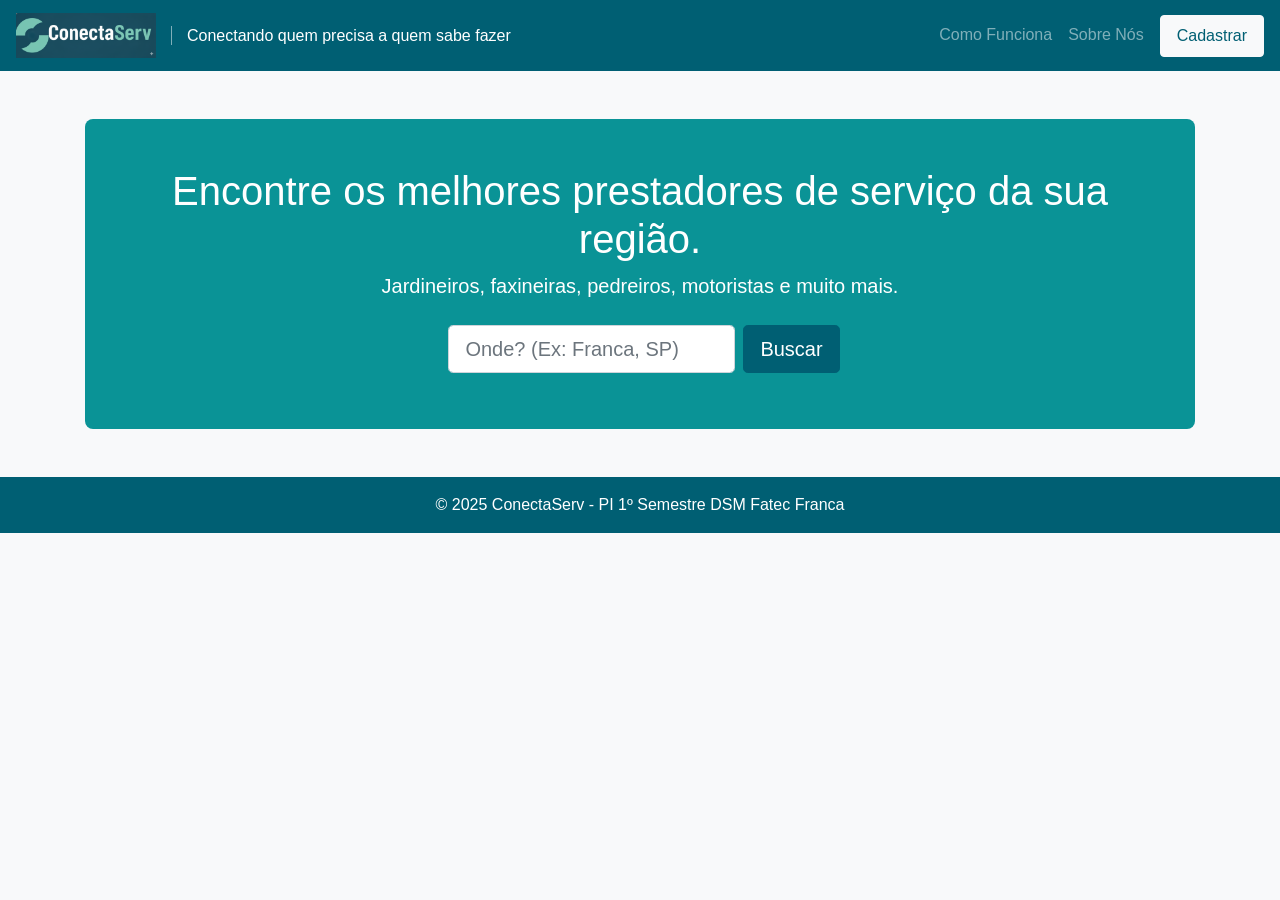
==== index.html @ 5d756ead "first commit" ====
<!doctype html>
<html lang="pt-br">
  <head>
    <meta charset="utf-8">
    <meta name="viewport" content="width=device-width, initial-scale=1, shrink-to-fit=no">
    <link rel="stylesheet" href="https://maxcdn.bootstrapcdn.com/bootstrap/4.0.0/css/bootstrap.min.css" integrity="sha384-Gn5384xqQ1aoWXA+058RXPxPg6fy4IWvTNh0E263XmFcJlSAwiGgFAW/dAiS6JXm" crossorigin="anonymous">
    <link rel="stylesheet" href="style/style.css">
    <title>ConectaServ - Encontre Profissionais</title>
  </head>
  <body>
    
    <nav class="navbar navbar-expand-lg navbar-dark bg-primary shadow-sm">
      <a class="navbar-brand" href="index.html">
        <img src="imagem/logo.png" alt="ConectaServ Logo">
        <span class="slogan-text">Conectando quem precisa a quem sabe fazer</span>
      </a>
      <button class="navbar-toggler" type="button" data-toggle="collapse" data-target="#navbarNav" aria-controls="navbarNav" aria-expanded="false" aria-label="Toggle navigation">
        <span class="navbar-toggler-icon"></span>
      </button>
      <div class="collapse navbar-collapse" id="navbarNav">
        <ul class="navbar-nav ml-auto">
          <li class="nav-item">
            <a class="nav-link" href="como-funciona.html">Como Funciona</a>
          </li>
          <li class="nav-item">
            <a class="nav-link" href="sobre.html">Sobre Nós</a>
          </li>
          <li class="nav-item">
            <a class="nav-link btn btn-light text-dark ml-2 px-3" href="cadastro.html">Cadastrar</a>
          </li>
        </ul>
      </div>
    </nav>

    <main class="container my-5">
      
      <section class="hero bg-secondary text-white p-5 text-center">
        <h1>Encontre os melhores prestadores de serviço da sua região.</h1>
        <p class="lead">Jardineiros, faxineiras, pedreiros, motoristas e muito mais.</p>
        
        <form class="form-inline justify-content-center mt-4">
          <div class="form-group mx-2 mb-2">
            <input type="text" class="form-control form-control-lg" placeholder="Onde? (Ex: Franca, SP)">
          </div>
          <a href="busca.html" class="btn btn-primary btn-lg mb-2">Buscar</a>
        </form>
      </section>

    </main>

    <footer class="bg-primary text-white text-center p-3 mt-5">
      <p class="mb-0">&copy; 2025 ConectaServ - PI 1º Semestre DSM Fatec Franca</p>
    </footer>

    <script src="https://code.jquery.com/jquery-3.3.1.slim.min.js" integrity="sha384-q8i/X+965DzO0rT7abK41JStQIAqVgRVzpbzo5smXKp4YfRvH+8abtTE1Pi6jizo" crossorigin="anonymous"></script>
    <script src="https://cdnjs.cloudflare.com/ajax/libs/popper.js/1.12.9/umd/popper.min.js" integrity="sha384-ApNbgh9B+Y1QKtv3Rn7W3mgPxhU9K/ScQsAP7hUibX39j7fakFPskvXusvfa0b4Q" crossorigin="anonymous"></script>
    <script src="https://maxcdn.bootstrapcdn.com/bootstrap/4.0.0/js/bootstrap.min.js" integrity="sha384-JZR6Spejh4U02d8jOt6vLEHfe/JQGiRRSQQxSfFWpi1MquVdAyjUar5+76PVCmYl" crossorigin="anonymous"></script>
    <script src="script/script.js"></script>
  </body>
</html>
---- style/style.css ----
:root {
    
    --cor-primaria: #005f73;    
    --cor-secundaria: #0a9396; 
    --cor-fundo: #f8f9fa;
    --cor-texto: #333;
    --cor-branca: #ffffff;
}

body {
    background-color: var(--cor-fundo);
    color: var(--cor-texto);
}

.bg-primary {
    background-color: var(--cor-primaria) !important;
}

.navbar-brand {
    display: flex !important;
    align-items: center; 
    flex-direction: row; 
}

.navbar-brand img {
    height: 45px; 
    width: auto;
    margin-right: 0; 
}

.slogan-text {
    font-size: 1rem; 
    color: #ffffff;
    font-weight: 500;
    line-height: 1.2;
    
    
    border-left: 1px solid rgba(255, 255, 255, 0.5); 
    padding-left: 15px; 
    margin-left: 15px;
}

@media (max-width: 768px) {
    .slogan-text {
        font-size: 0.75rem;
        padding-left: 10px;
        margin-left: 10px;
    }
    .navbar-brand img {
        height: 35px;
    }
}

.btn-light {
    color: var(--cor-primaria) !important;
    font-weight: 500;
}
.btn-light:hover {
    background-color: #e2e6ea;
}

.btn-primary {    
    background-color: var(--cor-primaria);
    border-color: var(--cor-primaria);
    color: var(--cor-branca);
    font-weight: 500;
}
.btn-primary:hover {
    background-color: #004c5c;
    border-color: #004c5c;
}

.btn-secondary {
    background-color: var(--cor-secundaria);
    border-color: var(--cor-secundaria);
    color: var(--cor-branca);
    font-weight: 500;
}
.btn-secondary:hover {
    background-color: #087a7d;
    border-color: #087a7d;
}

.hero {    
    background-color: var(--cor-secundaria) !important;
    border-radius: 8px;
}

.text-primary { color: var(--cor-primaria) !important; }
.text-secondary { color: var(--cor-secundaria) !important; }

.rating {
    color: #f39c12; 
    font-size: 1.2rem;
}

.nav-tabs .nav-link.active {
    color: var(--cor-primaria) !important;
    font-weight: bold;
}
.nav-tabs .nav-link { color: #555; }

.text-justify-p p:not(.lead) {
    text-align: justify;
}
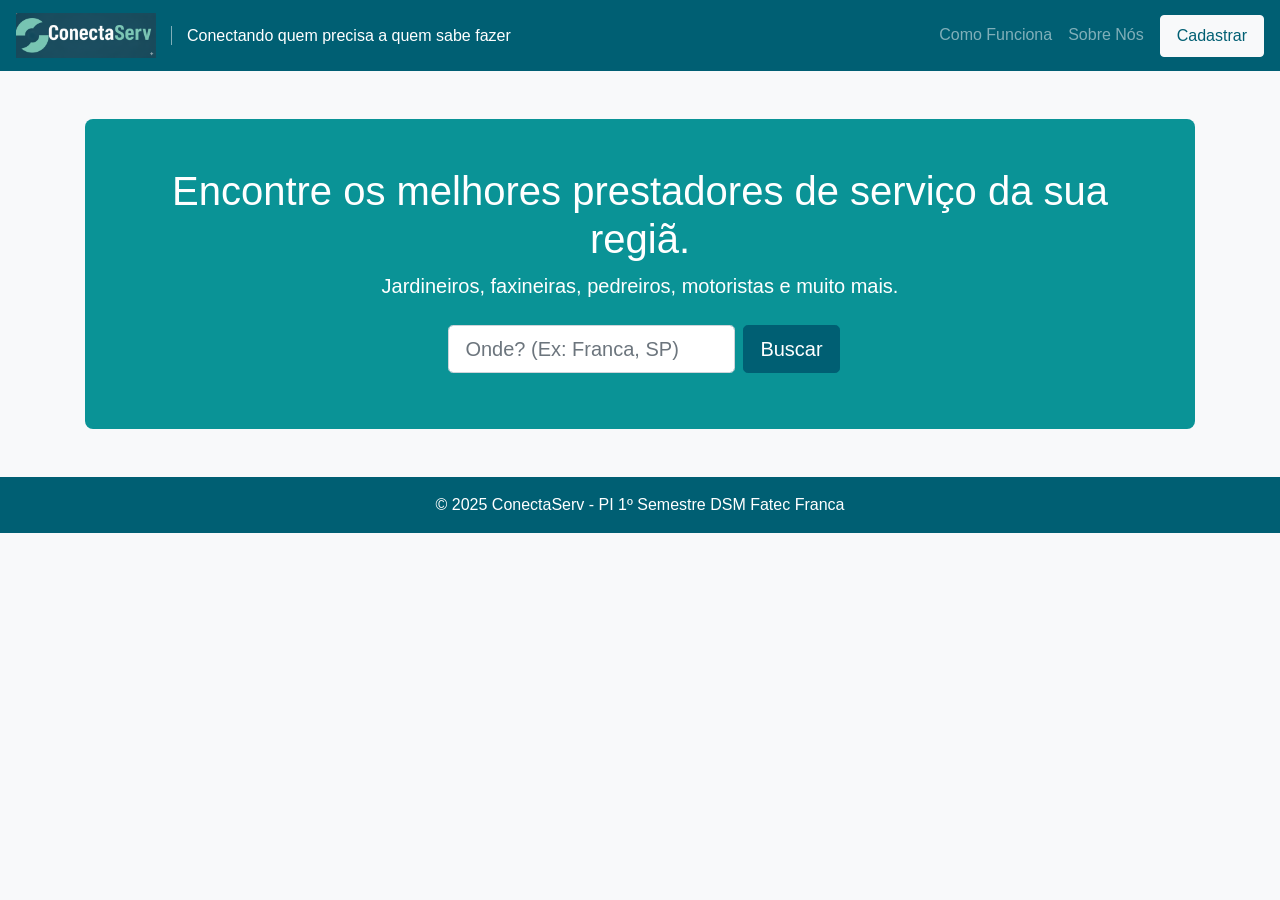
==== commit 7f9c734f: "mudança" ====
--- a/index.html
+++ b/index.html
@@ -35,7 +35,7 @@
     <main class="container my-5">
       
       <section class="hero bg-secondary text-white p-5 text-center">
-        <h1>Encontre os melhores prestadores de serviço da sua região.</h1>
+        <h1>Encontre os melhores prestadores de serviço da sua regiã.</h1>
         <p class="lead">Jardineiros, faxineiras, pedreiros, motoristas e muito mais.</p>
         
         <form class="form-inline justify-content-center mt-4">
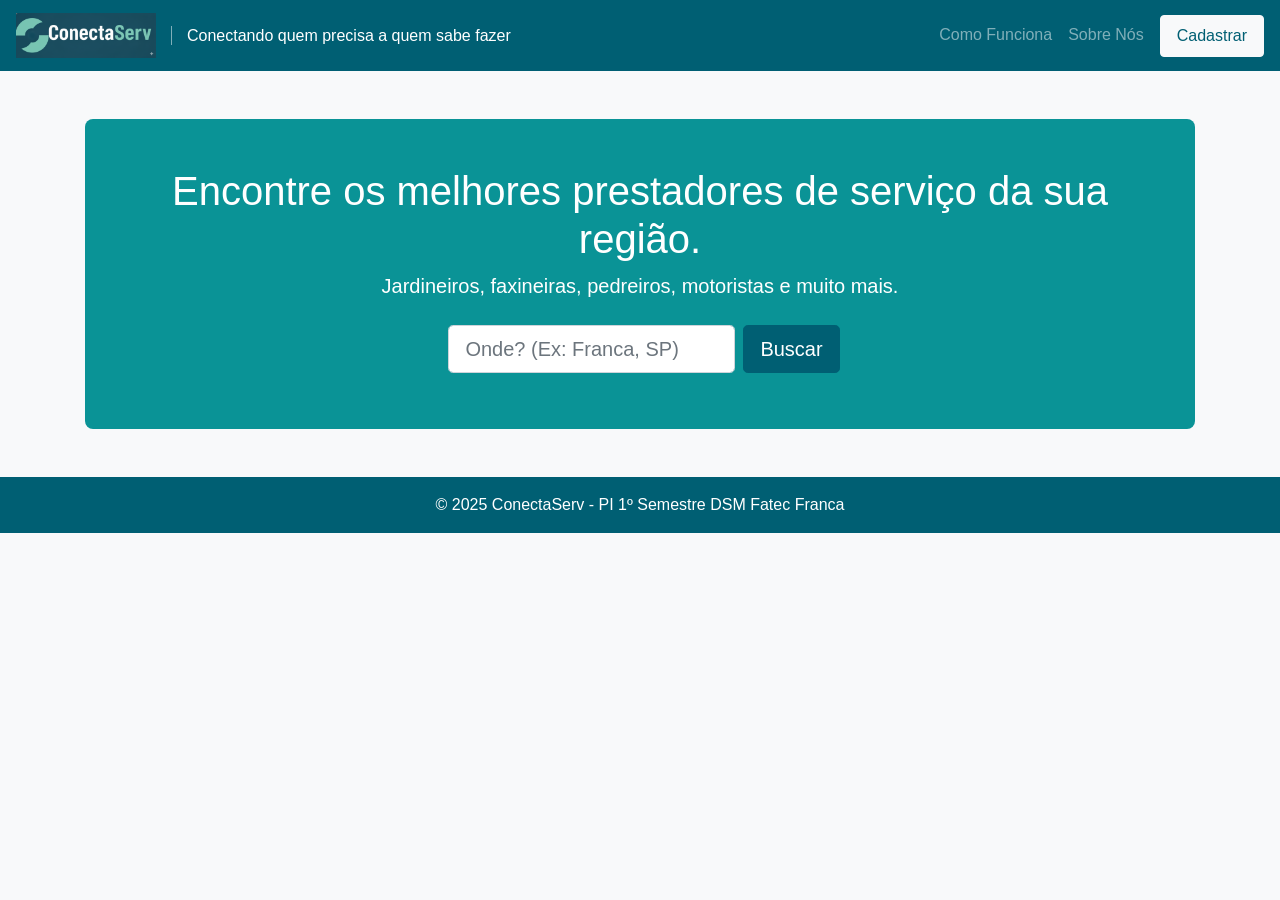
==== commit 72667160: "mudança de sintaxe" ====
--- a/index.html
+++ b/index.html
@@ -35,7 +35,7 @@
     <main class="container my-5">
       
       <section class="hero bg-secondary text-white p-5 text-center">
-        <h1>Encontre os melhores prestadores de serviço da sua regiã.</h1>
+        <h1>Encontre os melhores prestadores de serviço da sua região.</h1>
         <p class="lead">Jardineiros, faxineiras, pedreiros, motoristas e muito mais.</p>
         
         <form class="form-inline justify-content-center mt-4">
